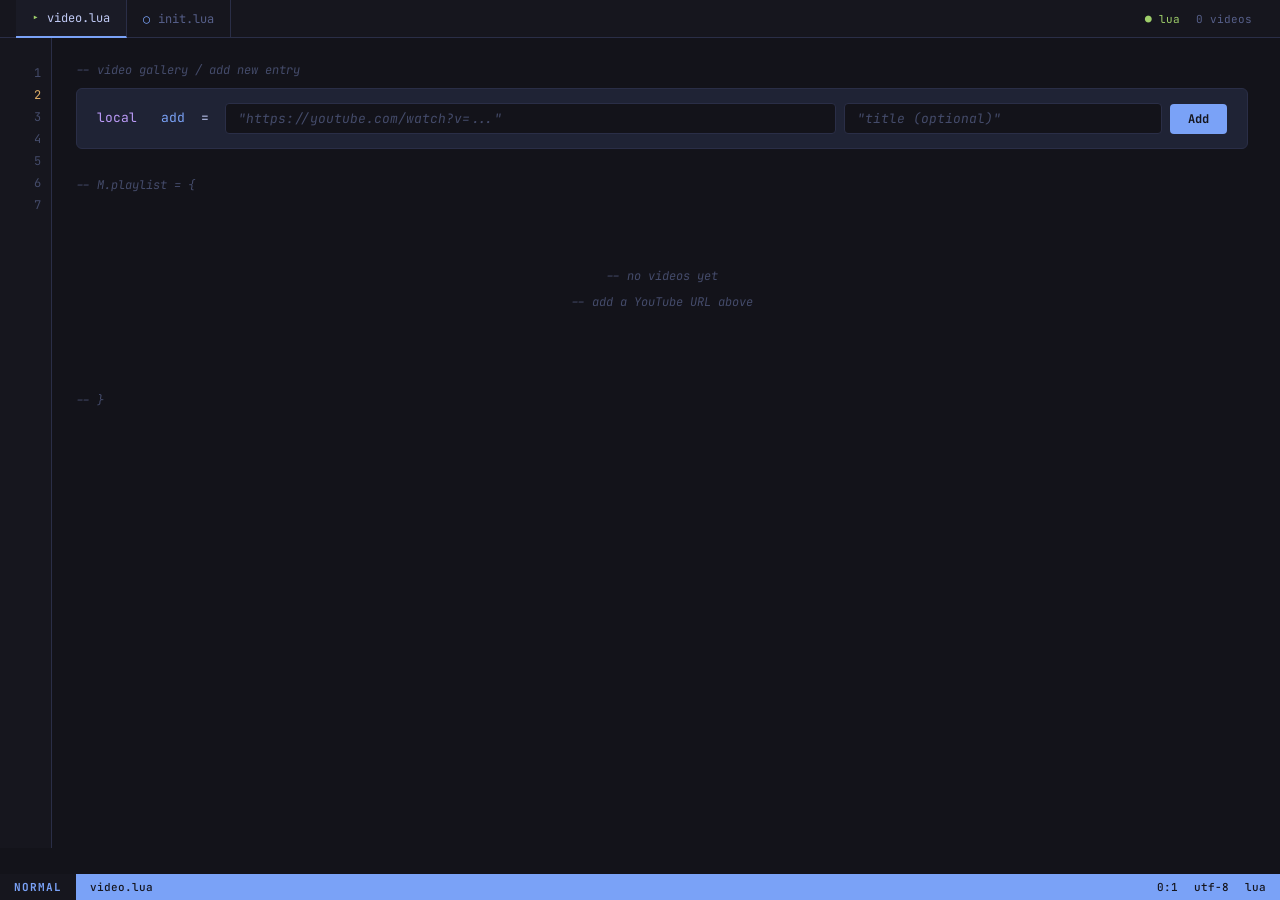
==== frontend/index.html @ f24c8f0b "chore: ディレクトリ構成をfrontend/とdocs/に整理" ====
<!DOCTYPE html>
<html lang="ja">
<head>
<meta charset="UTF-8">
<meta name="viewport" content="width=device-width, initial-scale=1.0">
<title>video.lua</title>
<link href="https://fonts.googleapis.com/css2?family=JetBrains+Mono:ital,wght@0,300;0,400;0,500;0,700;1,300;1,400&family=Noto+Sans+JP:wght@300;400&display=swap" rel="stylesheet">
<link rel="stylesheet" href="style.css">
</head>
<body>

<div class="tabline">
  <div class="tab active">
    <span class="icon">▸</span>
    <span>video.lua</span>
  </div>
  <div class="tab">
    <span class="icon">○</span>
    <span>init.lua</span>
  </div>
  <div class="tab-spacer"></div>
  <div class="tab-right">
    <span style="color:var(--green)">● lua</span>
    <span id="count-display">0 videos</span>
  </div>
</div>

<div class="editor">
  <div class="line-nums" id="lineNums"></div>

  <div class="content">
    <div class="sec-comment">-- video gallery / add new entry</div>

    <div class="code-block">
      <div class="code-line">
        <span class="kw">local</span>&nbsp;<span class="fn">add</span>&nbsp;=&nbsp;
        <input class="str-input" id="urlInput" type="text" placeholder='"https://youtube.com/watch?v=..."' autocomplete="off" />
        <input class="str-input title-input" id="titleInput" type="text" placeholder='"title (optional)"' autocomplete="off" />
        <button class="btn-exec" onclick="addVideo()">Add</button>
      </div>
    </div>

    <div class="sec-comment">-- M.playlist = {</div>
    <div class="gallery" id="gallery"></div>
    <div class="sec-comment" style="margin-top:16px">-- }</div>
  </div>
</div>

<div class="statusline">
  <div class="sl-mode">NORMAL</div>
  <div class="sl-file">video.lua</div>
  <div class="sl-spacer"></div>
  <div class="sl-right">
    <span id="sl-count">0:1</span>
    <span>utf-8</span>
    <span>lua</span>
  </div>
</div>

<div class="toast" id="toast"></div>

<script src="main.js"></script>
</body>
</html>
---- frontend/style.css ----
:root {
  --bg:       #1a1b26;
  --bg2:      #16161e;
  --bg3:      #13131a;
  --surface:  #1f2335;
  --surface2: #24283b;
  --border:   #2a2e47;
  --blue:     #7aa2f7;
  --cyan:     #7dcfff;
  --green:    #9ece6a;
  --yellow:   #e0af68;
  --orange:   #ff9e64;
  --red:      #f7768e;
  --purple:   #bb9af7;
  --text:     #c0caf5;
  --muted:    #565f89;
  --comment:  #444b6a;
  --mono: 'JetBrains Mono', monospace;
}

* { margin: 0; padding: 0; box-sizing: border-box; }

body {
  background: var(--bg3);
  color: var(--text);
  font-family: var(--mono);
  min-height: 100vh;
  overflow-x: hidden;
}

/* ── Tabline ── */
.tabline {
  background: var(--bg2);
  border-bottom: 1px solid var(--border);
  padding: 0 16px;
  display: flex;
  align-items: stretch;
  height: 38px;
  position: sticky;
  top: 0;
  z-index: 200;
}

.tab {
  display: flex;
  align-items: center;
  gap: 8px;
  padding: 0 16px;
  font-size: 12px;
  border-right: 1px solid var(--border);
  color: var(--muted);
  white-space: nowrap;
  user-select: none;
}

.tab.active {
  background: var(--bg);
  color: var(--text);
  border-bottom: 2px solid var(--blue);
  margin-bottom: -1px;
}

.tab .icon { color: var(--blue); }
.tab.active .icon { color: var(--green); }
.tab-spacer { flex: 1; }

.tab-right {
  display: flex;
  align-items: center;
  padding: 0 12px;
  font-size: 11px;
  color: var(--muted);
  gap: 16px;
}

/* ── Statusline ── */
.statusline {
  position: fixed;
  bottom: 0; left: 0; right: 0;
  height: 26px;
  background: var(--blue);
  display: flex;
  align-items: center;
  font-size: 11px;
  font-weight: 500;
  z-index: 200;
  font-family: var(--mono);
}

.sl-mode {
  background: var(--bg2);
  color: var(--blue);
  padding: 0 14px;
  height: 100%;
  display: flex;
  align-items: center;
  font-weight: 700;
  letter-spacing: 1px;
  font-size: 11px;
}

.sl-file { color: var(--bg2); padding: 0 14px; font-weight: 500; }
.sl-spacer { flex: 1; }
.sl-right { color: var(--bg2); padding: 0 14px; display: flex; gap: 16px; }

/* ── Editor layout ── */
.editor {
  display: flex;
  min-height: calc(100vh - 64px);
  padding-bottom: 26px;
}

.line-nums {
  width: 52px;
  flex-shrink: 0;
  padding: 24px 0;
  text-align: right;
  color: var(--comment);
  font-size: 12px;
  border-right: 1px solid var(--border);
  background: var(--bg2);
  user-select: none;
}

.line-num {
  padding: 0 10px 0 0;
  height: 22px;
  display: flex;
  align-items: center;
  justify-content: flex-end;
}

.line-num.hl { color: var(--yellow); }

.content {
  flex: 1;
  padding: 24px 32px 24px 24px;
  min-width: 0;
}

/* ── Section comments ── */
.sec-comment {
  font-size: 12px;
  color: var(--comment);
  font-style: italic;
  margin-bottom: 10px;
  margin-top: 28px;
  user-select: none;
}

.sec-comment:first-child { margin-top: 0; }

/* ── Add form ── */
.code-block {
  background: var(--surface);
  border: 1px solid var(--border);
  border-radius: 6px;
  padding: 14px 20px;
  margin-bottom: 28px;
}

.code-line {
  display: flex;
  align-items: center;
  gap: 8px;
  flex-wrap: wrap;
  font-size: 13px;
  line-height: 2.2;
}

.kw { color: var(--purple); }
.fn { color: var(--blue); }

.str-input {
  background: var(--bg3);
  border: 1px solid var(--border);
  border-radius: 4px;
  padding: 6px 12px;
  color: var(--green);
  font-family: var(--mono);
  font-size: 13px;
  outline: none;
  transition: border-color 0.15s;
  flex: 1;
  min-width: 200px;
}

.str-input:focus { border-color: var(--blue); }
.str-input::placeholder { color: var(--comment); font-style: italic; }

.title-input { flex: 0.5; min-width: 140px; }

.btn-exec {
  background: var(--blue);
  color: var(--bg2);
  border: none;
  border-radius: 4px;
  padding: 7px 18px;
  font-family: var(--mono);
  font-size: 12px;
  font-weight: 700;
  cursor: pointer;
  transition: opacity 0.15s, transform 0.1s;
  white-space: nowrap;
}

.btn-exec:hover { opacity: 0.85; transform: translateY(-1px); }
.btn-exec:active { transform: translateY(0); }

/* ── Gallery ── */
.gallery {
  display: grid;
  grid-template-columns: repeat(auto-fill, minmax(300px, 1fr));
  gap: 16px;
}

/* ── Card ── */
.card {
  background: var(--surface);
  border: 1px solid var(--border);
  border-radius: 6px;
  overflow: hidden;
  cursor: pointer;
  transition: border-color 0.2s, box-shadow 0.2s, transform 0.2s;
  position: relative;
}

.card:hover {
  border-color: var(--blue);
  box-shadow: 0 0 0 1px var(--blue), 0 8px 32px rgba(122,162,247,0.1);
  transform: translateY(-2px);
}

.card-bar {
  background: var(--bg2);
  border-bottom: 1px solid var(--border);
  padding: 5px 10px;
  display: flex;
  align-items: center;
  gap: 6px;
  font-size: 11px;
}

.dot { width: 8px; height: 8px; border-radius: 50%; flex-shrink: 0; }
.dot-r { background: var(--red); }
.dot-y { background: var(--yellow); }
.dot-g { background: var(--green); }

.card-bar-title {
  flex: 1;
  color: var(--text);
  font-size: 11px;
  white-space: nowrap;
  overflow: hidden;
  text-overflow: ellipsis;
}

.btn-delete {
  background: none;
  border: none;
  color: var(--muted);
  cursor: pointer;
  font-size: 13px;
  padding: 0 2px;
  transition: color 0.15s;
  line-height: 1;
  font-family: var(--mono);
}

.btn-delete:hover { color: var(--red); }

.thumb-wrap {
  position: relative;
  width: 100%;
  padding-top: 56.25%;
  background: var(--bg3);
  overflow: hidden;
}

.thumb-wrap img {
  position: absolute;
  inset: 0; width: 100%; height: 100%;
  object-fit: cover;
  transition: opacity 0.3s;
}

.thumb-wrap iframe {
  position: absolute;
  inset: 0; width: 100%; height: 100%;
  border: none;
  opacity: 0;
  transition: opacity 0.4s;
  pointer-events: none;
}

.card.hovered .thumb-wrap img { opacity: 0; }
.card.hovered .thumb-wrap iframe { opacity: 1; pointer-events: auto; }

.play-btn {
  position: absolute;
  inset: 0;
  display: flex;
  align-items: center;
  justify-content: center;
  transition: opacity 0.2s;
}

.play-btn svg { width: 48px; height: 48px; filter: drop-shadow(0 2px 8px rgba(0,0,0,0.7)); transition: transform 0.2s; }
.card:hover .play-btn svg { transform: scale(1.08); }
.card.hovered .play-btn { opacity: 0; pointer-events: none; }

.card-foot {
  padding: 7px 12px 9px;
  font-size: 10px;
  color: var(--muted);
  display: flex;
  gap: 6px;
}

.vid-id { color: var(--yellow); }

/* mobile */
.card.active-mobile .thumb-wrap img { opacity: 0; }
.card.active-mobile .thumb-wrap iframe { opacity: 1; pointer-events: auto; }
.card.active-mobile .play-btn { opacity: 0; }

@media (max-width: 640px) {
  .content { padding: 14px; }
  .gallery { grid-template-columns: 1fr; gap: 12px; }
  .line-nums { display: none; }
  .str-input { min-width: 100%; }
  .card.center-active {
    border-color: var(--cyan);
    box-shadow: 0 0 0 1px var(--cyan);
  }
}

/* ── Empty ── */
.empty {
  grid-column: 1/-1;
  padding: 60px 20px;
  text-align: center;
  color: var(--comment);
  font-size: 12px;
  font-style: italic;
  line-height: 2.2;
}

/* ── Toast ── */
.toast {
  position: fixed;
  bottom: 40px;
  left: 50%;
  transform: translateX(-50%) translateY(60px);
  background: var(--surface2);
  border: 1px solid var(--green);
  color: var(--green);
  padding: 8px 20px;
  border-radius: 4px;
  font-size: 12px;
  font-family: var(--mono);
  z-index: 999;
  pointer-events: none;
  transition: transform 0.25s ease, opacity 0.25s;
  opacity: 0;
  white-space: nowrap;
}

.toast.show { transform: translateX(-50%) translateY(0); opacity: 1; }
.toast.err { border-color: var(--red); color: var(--red); }
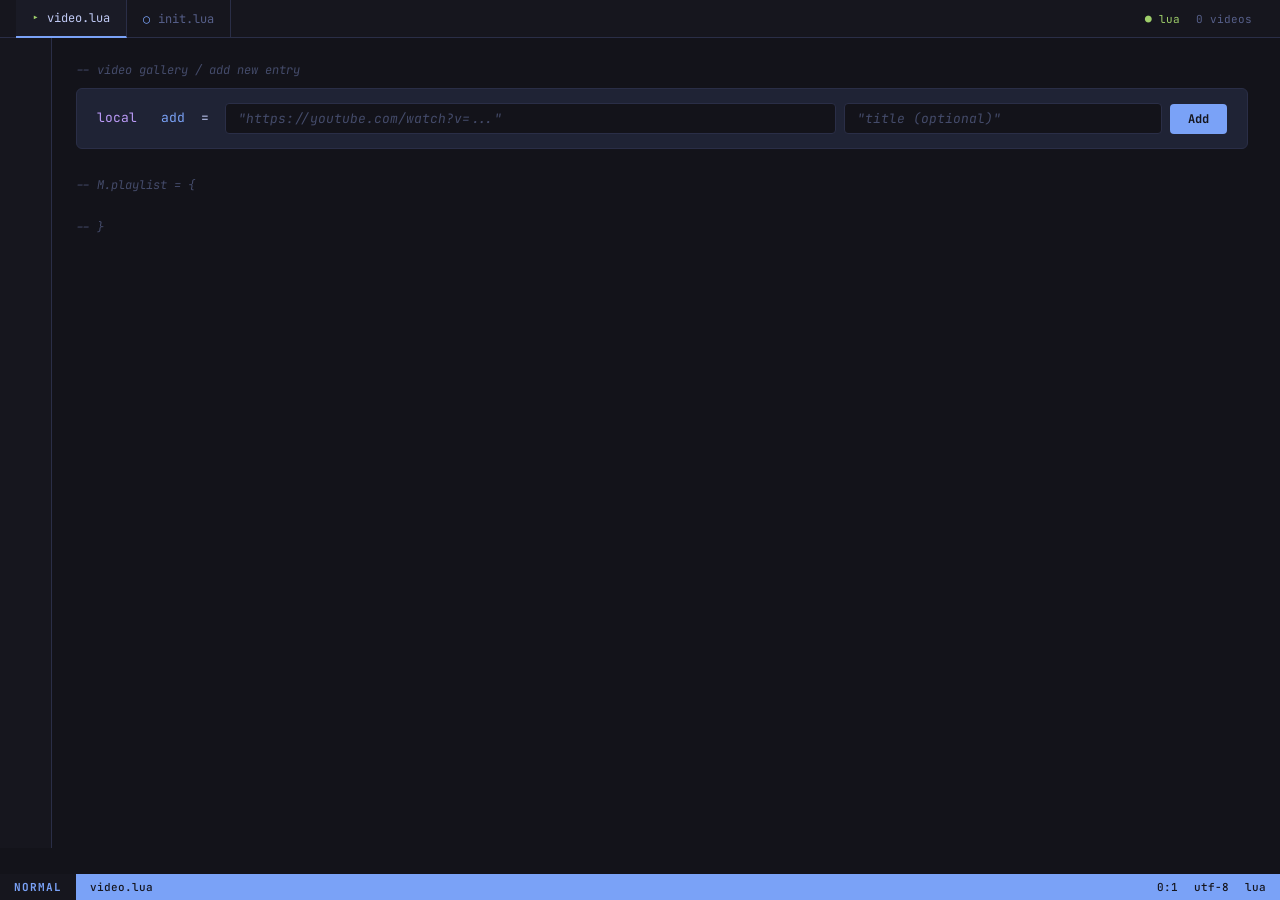
==== commit 4a7f3b5f: "chore: タイトルをVideoGarageに変更" ====
--- a/frontend/index.html
+++ b/frontend/index.html
@@ -3,7 +3,7 @@
 <head>
 <meta charset="UTF-8">
 <meta name="viewport" content="width=device-width, initial-scale=1.0">
-<title>video.lua</title>
+<title>VideoGarage</title>
 <link href="https://fonts.googleapis.com/css2?family=JetBrains+Mono:ital,wght@0,300;0,400;0,500;0,700;1,300;1,400&family=Noto+Sans+JP:wght@300;400&display=swap" rel="stylesheet">
 <link rel="stylesheet" href="style.css">
 </head>
--- a/frontend/style.css
+++ b/frontend/style.css
@@ -368,3 +368,232 @@
 
 .toast.show { transform: translateX(-50%) translateY(0); opacity: 1; }
 .toast.err { border-color: var(--red); color: var(--red); }
+
+/* ── Drag & Drop ── */
+.card.dragging {
+  opacity: 0.4;
+  transform: scale(0.98);
+}
+
+.card.drag-over {
+  border-color: var(--cyan);
+  box-shadow: 0 0 0 2px var(--cyan), 0 8px 32px rgba(125,207,255,0.15);
+  transform: translateY(-4px);
+}
+
+/* ── Hamburger ── */
+.hamburger {
+  background: none;
+  border: none;
+  cursor: pointer;
+  padding: 0 14px;
+  height: 100%;
+  display: flex;
+  flex-direction: column;
+  justify-content: center;
+  gap: 4px;
+  flex-shrink: 0;
+  border-right: 1px solid var(--border);
+}
+
+.hamburger span {
+  display: block;
+  width: 16px;
+  height: 1.5px;
+  background: var(--muted);
+  transition: background 0.15s;
+}
+
+.hamburger:hover span { background: var(--text); }
+
+/* ── Tabs scroll ── */
+.tabs-scroll {
+  display: flex;
+  align-items: stretch;
+  overflow-x: auto;
+  scrollbar-width: none;
+  flex: 1;
+}
+
+.tabs-scroll::-webkit-scrollbar { display: none; }
+
+/* ── Drawer ── */
+.drawer-overlay {
+  position: fixed;
+  inset: 0;
+  background: rgba(0,0,0,0.5);
+  z-index: 300;
+  opacity: 0;
+  pointer-events: none;
+  transition: opacity 0.25s;
+}
+
+.drawer-overlay.open {
+  opacity: 1;
+  pointer-events: auto;
+}
+
+.drawer {
+  position: fixed;
+  top: 0;
+  left: 0;
+  bottom: 0;
+  width: 260px;
+  background: var(--bg2);
+  border-right: 1px solid var(--border);
+  z-index: 400;
+  transform: translateX(-100%);
+  transition: transform 0.25s ease;
+  display: flex;
+  flex-direction: column;
+  padding-bottom: 26px;
+}
+
+.drawer.open { transform: translateX(0); }
+
+.drawer-header {
+  display: flex;
+  align-items: center;
+  justify-content: space-between;
+  padding: 14px 16px;
+  border-bottom: 1px solid var(--border);
+}
+
+.drawer-title {
+  font-size: 12px;
+  color: var(--comment);
+  font-style: italic;
+}
+
+.drawer-close {
+  background: none;
+  border: none;
+  color: var(--muted);
+  cursor: pointer;
+  font-size: 14px;
+  font-family: var(--mono);
+  transition: color 0.15s;
+}
+
+.drawer-close:hover { color: var(--red); }
+
+.drawer-section {
+  padding: 16px;
+  border-bottom: 1px solid var(--border);
+}
+
+.drawer-section-label {
+  font-size: 11px;
+  color: var(--comment);
+  font-style: italic;
+  margin-bottom: 12px;
+}
+
+/* ── Tab list in drawer ── */
+.drawer-tab-item {
+  display: flex;
+  align-items: center;
+  gap: 8px;
+  padding: 8px 10px;
+  border-radius: 4px;
+  cursor: pointer;
+  font-size: 12px;
+  color: var(--muted);
+  transition: background 0.15s, color 0.15s;
+  user-select: none;
+  margin-bottom: 2px;
+}
+
+.drawer-tab-item:hover { background: var(--surface2); color: var(--text); }
+.drawer-tab-item.active { background: var(--surface2); color: var(--blue); }
+.drawer-tab-item .tab-icon { color: var(--comment); font-size: 10px; }
+.drawer-tab-item.active .tab-icon { color: var(--green); }
+.drawer-tab-item .tab-count { margin-left: auto; color: var(--comment); font-size: 10px; }
+
+.drawer-add-tab {
+  background: none;
+  border: 1px dashed var(--border);
+  border-radius: 4px;
+  color: var(--muted);
+  font-family: var(--mono);
+  font-size: 12px;
+  padding: 7px 12px;
+  cursor: pointer;
+  width: 100%;
+  text-align: left;
+  margin-top: 8px;
+  transition: border-color 0.15s, color 0.15s;
+}
+
+.drawer-add-tab:hover { border-color: var(--blue); color: var(--blue); }
+
+/* ── Context menu ── */
+.context-menu {
+  position: fixed;
+  background: var(--surface2);
+  border: 1px solid var(--border);
+  border-radius: 6px;
+  padding: 4px;
+  z-index: 500;
+  display: none;
+  flex-direction: column;
+  min-width: 120px;
+  box-shadow: 0 8px 24px rgba(0,0,0,0.4);
+}
+
+.context-menu.open { display: flex; }
+
+.context-menu button {
+  background: none;
+  border: none;
+  color: var(--text);
+  font-family: var(--mono);
+  font-size: 12px;
+  padding: 8px 12px;
+  text-align: left;
+  cursor: pointer;
+  border-radius: 4px;
+  transition: background 0.15s;
+}
+
+.context-menu button:hover { background: var(--surface); }
+.context-menu button.danger { color: var(--red); }
+.context-menu button.danger:hover { background: rgba(247,118,142,0.1); }
+
+/* ── Auto-hide add form ── */
+.add-form-bar {
+  position: sticky;
+  top: 38px; /* tablineの高さ */
+  z-index: 150;
+  background: var(--bg3);
+  border-bottom: 1px solid var(--border);
+  padding: 14px 24px;
+  transform: translateY(0);
+  transition: transform 0.3s ease, opacity 0.3s ease;
+  opacity: 1;
+}
+
+.add-form-bar.hidden {
+  transform: translateY(-110%);
+  opacity: 0;
+  pointer-events: none;
+}
+
+/* editorのtopをformの高さ分ずらさないようにする */
+.editor {
+  transition: padding-top 0.3s ease;
+}
+
+/* ── Thumbnail placeholder (Twitch / mp4) ── */
+.thumb-placeholder {
+  position: absolute;
+  inset: 0;
+  display: flex;
+  align-items: center;
+  justify-content: center;
+  background: var(--surface2);
+  color: var(--muted);
+  font-size: 13px;
+  font-family: var(--mono);
+  letter-spacing: 1px;
+}
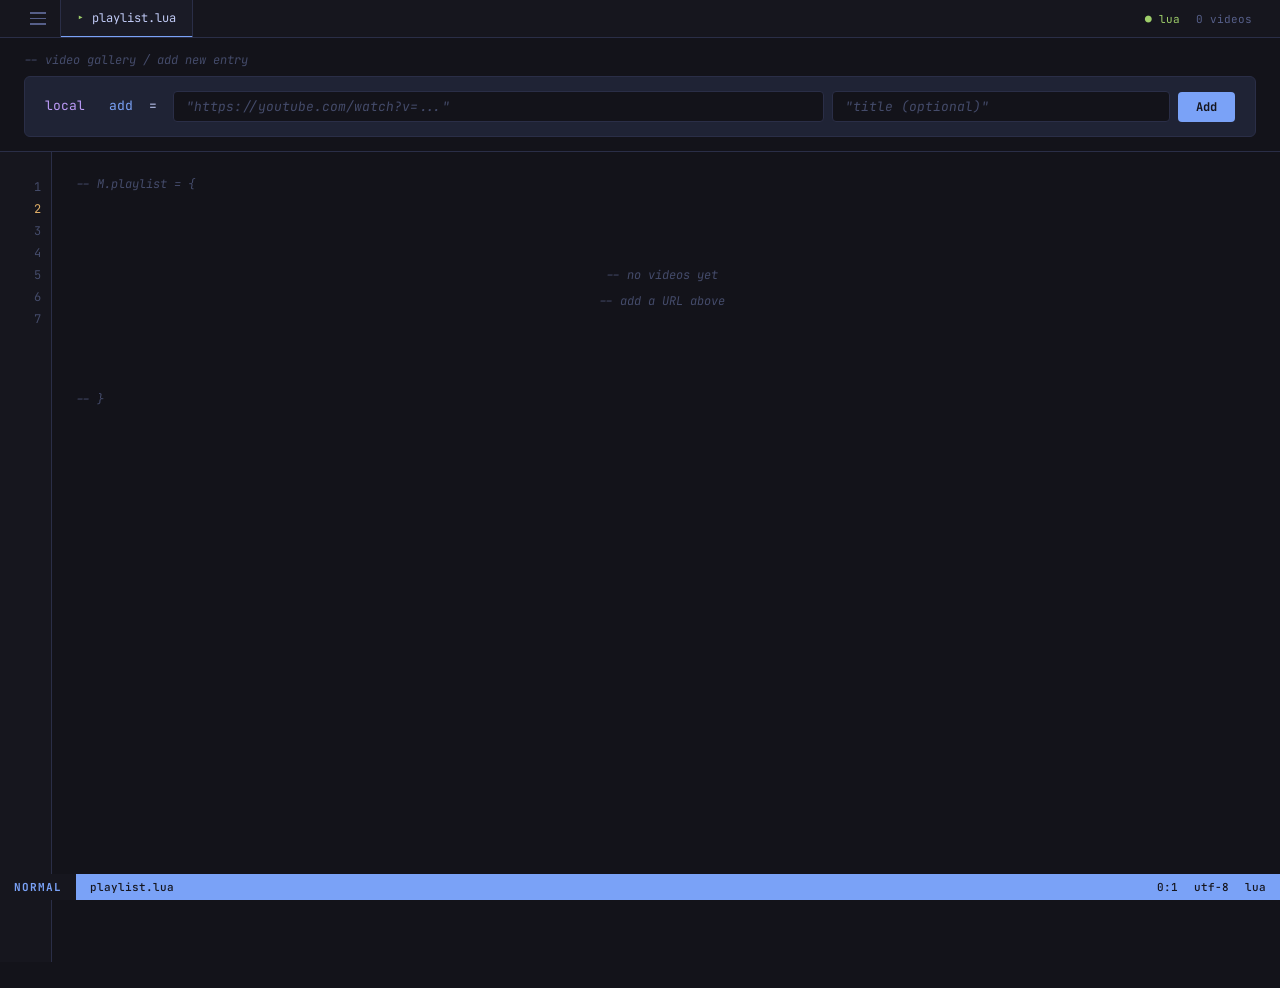
==== commit 06e59252: "feat: ハンバーガーメニューの追加" ====
--- a/frontend/index.html
+++ b/frontend/index.html
@@ -9,15 +9,32 @@
 </head>
 <body>
 
+<!-- ハンバーガーメニュー -->
+<div class="drawer-overlay" id="drawerOverlay" onclick="closeDrawer()"></div>
+<div class="drawer" id="drawer">
+  <div class="drawer-header">
+    <span class="drawer-title">-- menu</span>
+    <button class="drawer-close" onclick="closeDrawer()">✕</button>
+  </div>
+  <div class="drawer-section">
+    <div class="drawer-section-label">-- tabs</div>
+    <div id="tabList"></div>
+    <button class="drawer-add-tab" onclick="addTab()">+ new tab</button>
+  </div>
+</div>
+
+<!-- 長押しコンテキストメニュー -->
+<div class="context-menu" id="contextMenu">
+  <button onclick="renameTabFromMenu()">rename</button>
+  <button onclick="deleteTabFromMenu()" class="danger">delete</button>
+</div>
+
+<!-- Tabline -->
 <div class="tabline">
-  <div class="tab active">
-    <span class="icon">▸</span>
-    <span>video.lua</span>
-  </div>
-  <div class="tab">
-    <span class="icon">○</span>
-    <span>init.lua</span>
-  </div>
+  <button class="hamburger" onclick="openDrawer()" title="menu">
+    <span></span><span></span><span></span>
+  </button>
+  <div class="tabs-scroll" id="tabsScroll"></div>
   <div class="tab-spacer"></div>
   <div class="tab-right">
     <span style="color:var(--green)">● lua</span>
@@ -25,21 +42,22 @@
   </div>
 </div>
 
+<!-- Add form (auto-hide) -->
+<div class="add-form-bar" id="addFormBar">
+  <div class="sec-comment" style="margin-bottom:8px">-- video gallery / add new entry</div>
+  <div class="code-block" style="margin-bottom:0">
+    <div class="code-line">
+      <span class="kw">local</span>&nbsp;<span class="fn">add</span>&nbsp;=&nbsp;
+      <input class="str-input" id="urlInput" type="text" placeholder='"https://youtube.com/watch?v=..."' autocomplete="off" />
+      <input class="str-input title-input" id="titleInput" type="text" placeholder='"title (optional)"' autocomplete="off" />
+      <button class="btn-exec" onclick="addVideo()">Add</button>
+    </div>
+  </div>
+</div>
+
 <div class="editor">
   <div class="line-nums" id="lineNums"></div>
-
   <div class="content">
-    <div class="sec-comment">-- video gallery / add new entry</div>
-
-    <div class="code-block">
-      <div class="code-line">
-        <span class="kw">local</span>&nbsp;<span class="fn">add</span>&nbsp;=&nbsp;
-        <input class="str-input" id="urlInput" type="text" placeholder='"https://youtube.com/watch?v=..."' autocomplete="off" />
-        <input class="str-input title-input" id="titleInput" type="text" placeholder='"title (optional)"' autocomplete="off" />
-        <button class="btn-exec" onclick="addVideo()">Add</button>
-      </div>
-    </div>
-
     <div class="sec-comment">-- M.playlist = {</div>
     <div class="gallery" id="gallery"></div>
     <div class="sec-comment" style="margin-top:16px">-- }</div>
@@ -48,7 +66,7 @@
 
 <div class="statusline">
   <div class="sl-mode">NORMAL</div>
-  <div class="sl-file">video.lua</div>
+  <div class="sl-file" id="sl-file">video.lua</div>
   <div class="sl-spacer"></div>
   <div class="sl-right">
     <span id="sl-count">0:1</span>
@@ -58,7 +76,6 @@
 </div>
 
 <div class="toast" id="toast"></div>
-
 <script src="main.js"></script>
 </body>
 </html>
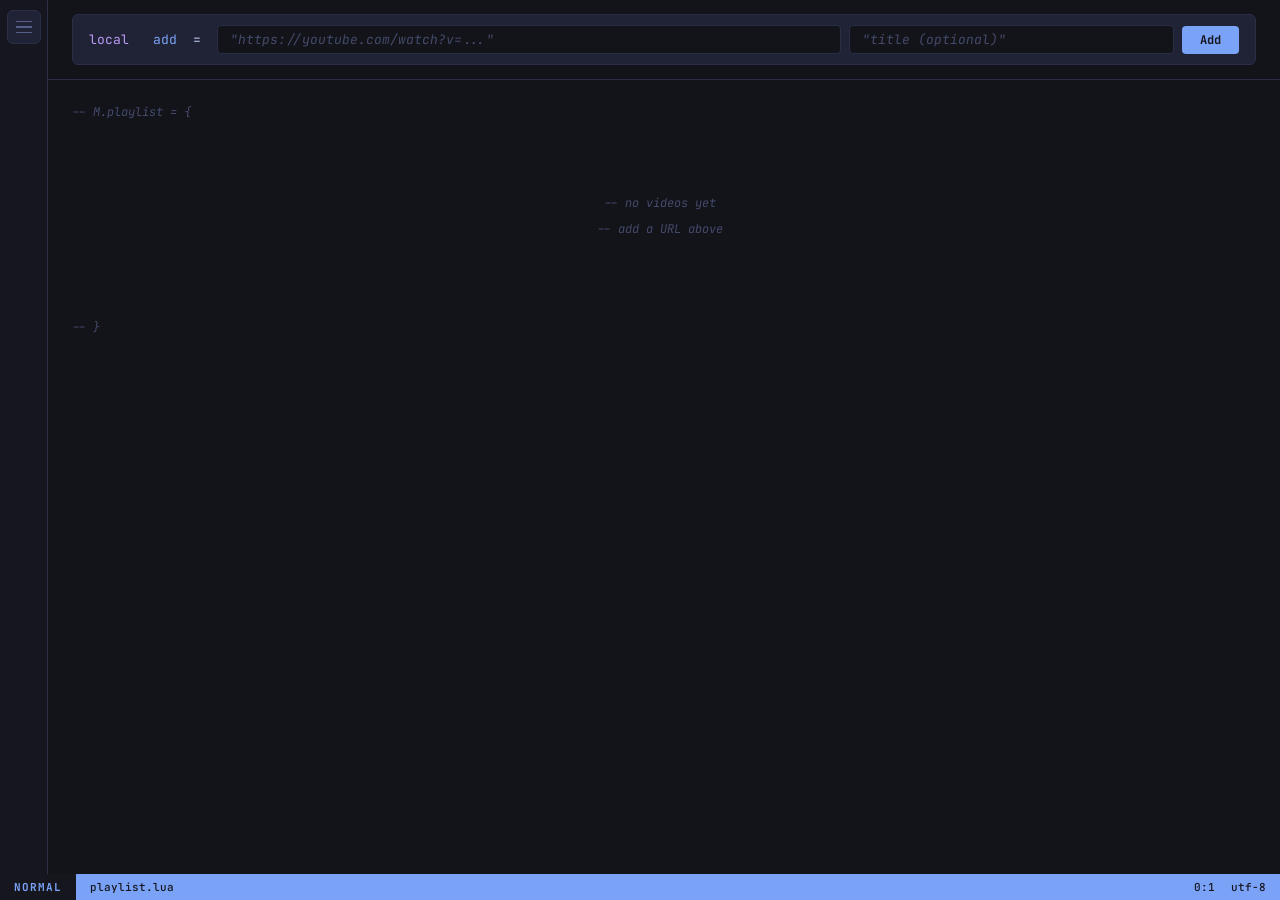
==== commit 94a0861c: "style: デザインの変更" ====
--- a/frontend/index.html
+++ b/frontend/index.html
@@ -9,8 +9,10 @@
 </head>
 <body>
 
-<!-- ハンバーガーメニュー -->
+<!-- オーバーレイ -->
 <div class="drawer-overlay" id="drawerOverlay" onclick="closeDrawer()"></div>
+
+<!-- ドロワー -->
 <div class="drawer" id="drawer">
   <div class="drawer-header">
     <span class="drawer-title">-- menu</span>
@@ -29,41 +31,40 @@
   <button onclick="deleteTabFromMenu()" class="danger">delete</button>
 </div>
 
-<!-- Tabline -->
-<div class="tabline">
-  <button class="hamburger" onclick="openDrawer()" title="menu">
-    <span></span><span></span><span></span>
-  </button>
-  <div class="tabs-scroll" id="tabsScroll"></div>
-  <div class="tab-spacer"></div>
-  <div class="tab-right">
-    <span style="color:var(--green)">● lua</span>
-    <span id="count-display">0 videos</span>
+<!-- ハンバーガー（固定） -->
+<div class="sidebar">
+  <div class="hamburger-wrap">
+    <button class="hamburger" onclick="openDrawer()" title="menu">
+      <span></span><span></span><span></span>
+    </button>
   </div>
 </div>
 
-<!-- Add form (auto-hide) -->
-<div class="add-form-bar" id="addFormBar">
-  <div class="sec-comment" style="margin-bottom:8px">-- video gallery / add new entry</div>
-  <div class="code-block" style="margin-bottom:0">
-    <div class="code-line">
-      <span class="kw">local</span>&nbsp;<span class="fn">add</span>&nbsp;=&nbsp;
-      <input class="str-input" id="urlInput" type="text" placeholder='"https://youtube.com/watch?v=..."' autocomplete="off" />
-      <input class="str-input title-input" id="titleInput" type="text" placeholder='"title (optional)"' autocomplete="off" />
-      <button class="btn-exec" onclick="addVideo()">Add</button>
+<!-- メインエリア -->
+<div class="main">
+
+  <!-- addFormBar -->
+  <div class="add-form-bar" id="addFormBar">
+    <div class="code-block" style="margin-bottom:0;">
+      <div class="code-line">
+        <span class="kw">local</span>&nbsp;<span class="fn">add</span>&nbsp;=&nbsp;
+        <input class="str-input" id="urlInput" type="text" placeholder='"https://youtube.com/watch?v=..."' autocomplete="off" />
+        <input class="str-input title-input" id="titleInput" type="text" placeholder='"title (optional)"' autocomplete="off" />
+        <button class="btn-exec" onclick="addVideo()">Add</button>
+      </div>
     </div>
   </div>
-</div>
 
-<div class="editor">
-  <div class="line-nums" id="lineNums"></div>
+  <!-- コンテンツ -->
   <div class="content">
     <div class="sec-comment">-- M.playlist = {</div>
     <div class="gallery" id="gallery"></div>
     <div class="sec-comment" style="margin-top:16px">-- }</div>
   </div>
+
 </div>
 
+<!-- ステータスライン -->
 <div class="statusline">
   <div class="sl-mode">NORMAL</div>
   <div class="sl-file" id="sl-file">video.lua</div>
@@ -71,7 +72,6 @@
   <div class="sl-right">
     <span id="sl-count">0:1</span>
     <span>utf-8</span>
-    <span>lua</span>
   </div>
 </div>
 
--- a/frontend/style.css
+++ b/frontend/style.css
@@ -16,6 +16,7 @@
   --muted:    #565f89;
   --comment:  #444b6a;
   --mono: 'JetBrains Mono', monospace;
+  --sidebar-w: 48px;
 }
 
 * { margin: 0; padding: 0; box-sizing: border-box; }
@@ -25,120 +26,138 @@
   color: var(--text);
   font-family: var(--mono);
   min-height: 100vh;
-  overflow-x: hidden;
-}
-
-/* ── Tabline ── */
-.tabline {
+  overflow: hidden;
+}
+
+/* ── Sidebar（固定・左列） ── */
+.sidebar {
+  position: fixed;
+  top: 0;
+  left: 0;
+  width: var(--sidebar-w);
+  height: calc(100vh - 26px);
   background: var(--bg2);
+  border-right: 1px solid var(--border);
+  display: flex;
+  flex-direction: column;
+  align-items: center;
+  padding-top: 10px;
+  z-index: 100;
+}
+
+/* ── Hamburger ── */
+.hamburger {
+  background: none;
+  border: none;
+  cursor: pointer;
+  display: flex;
+  flex-direction: column;
+  gap: 4px;
+  padding: 8px;
+}
+
+.hamburger span {
+  display: block;
+  width: 16px;
+  height: 1.5px;
+  background: var(--muted);
+  transition: background 0.15s;
+}
+
+.hamburger:hover span { background: var(--text); }
+
+/* ── Main area ── */
+.main {
+  margin-left: var(--sidebar-w);
+  margin-bottom: 26px;
+  height: calc(100vh - 26px);
+  overflow-y: auto;
+  display: flex;
+  flex-direction: column;
+}
+
+/* ── Add form ── */
+.add-form-bar {
+  background: var(--bg3);
   border-bottom: 1px solid var(--border);
-  padding: 0 16px;
-  display: flex;
-  align-items: stretch;
-  height: 38px;
-  position: sticky;
-  top: 0;
-  z-index: 200;
-}
-
-.tab {
+  padding: 14px 24px;
+  flex-shrink: 0;
+  transition: transform 0.3s ease, opacity 0.3s ease, max-height 0.3s ease, padding 0.3s ease;
+  transform: translateY(0);
+  opacity: 1;
+  max-height: 80px;
+  overflow: hidden;
+}
+
+.add-form-bar.hidden {
+  transform: translateY(-100%);
+  opacity: 0;
+  max-height: 0;
+  padding: 0;
+  pointer-events: none;
+}
+
+/* ── Code block ── */
+.code-block {
+  background: var(--surface);
+  border: 1px solid var(--border);
+  border-radius: 6px;
+  padding: 10px 16px;
+}
+
+.code-line {
   display: flex;
   align-items: center;
   gap: 8px;
-  padding: 0 16px;
-  font-size: 12px;
-  border-right: 1px solid var(--border);
-  color: var(--muted);
+  flex-wrap: wrap;
+  font-size: 13px;
+  line-height: 2;
+}
+
+.kw { color: var(--purple); }
+.fn { color: var(--blue); }
+
+.str-input {
+  background: var(--bg3);
+  border: 1px solid var(--border);
+  border-radius: 4px;
+  padding: 5px 12px;
+  color: var(--green);
+  font-family: var(--mono);
+  font-size: 13px;
+  outline: none;
+  transition: border-color 0.15s;
+  flex: 1;
+  min-width: 200px;
+}
+
+.str-input:focus { border-color: var(--blue); }
+.str-input::placeholder { color: var(--comment); font-style: italic; }
+.title-input { flex: 0.5; min-width: 140px; }
+
+.btn-exec {
+  background: var(--blue);
+  color: var(--bg2);
+  border: none;
+  border-radius: 4px;
+  padding: 6px 18px;
+  font-family: var(--mono);
+  font-size: 12px;
+  font-weight: 700;
+  cursor: pointer;
+  transition: opacity 0.15s, transform 0.1s;
   white-space: nowrap;
-  user-select: none;
-}
-
-.tab.active {
-  background: var(--bg);
-  color: var(--text);
-  border-bottom: 2px solid var(--blue);
-  margin-bottom: -1px;
-}
-
-.tab .icon { color: var(--blue); }
-.tab.active .icon { color: var(--green); }
-.tab-spacer { flex: 1; }
-
-.tab-right {
-  display: flex;
-  align-items: center;
-  padding: 0 12px;
-  font-size: 11px;
-  color: var(--muted);
-  gap: 16px;
-}
-
-/* ── Statusline ── */
-.statusline {
-  position: fixed;
-  bottom: 0; left: 0; right: 0;
-  height: 26px;
-  background: var(--blue);
-  display: flex;
-  align-items: center;
-  font-size: 11px;
-  font-weight: 500;
-  z-index: 200;
-  font-family: var(--mono);
-}
-
-.sl-mode {
-  background: var(--bg2);
-  color: var(--blue);
-  padding: 0 14px;
-  height: 100%;
-  display: flex;
-  align-items: center;
-  font-weight: 700;
-  letter-spacing: 1px;
-  font-size: 11px;
-}
-
-.sl-file { color: var(--bg2); padding: 0 14px; font-weight: 500; }
-.sl-spacer { flex: 1; }
-.sl-right { color: var(--bg2); padding: 0 14px; display: flex; gap: 16px; }
-
-/* ── Editor layout ── */
-.editor {
-  display: flex;
-  min-height: calc(100vh - 64px);
-  padding-bottom: 26px;
-}
-
-.line-nums {
-  width: 52px;
-  flex-shrink: 0;
-  padding: 24px 0;
-  text-align: right;
-  color: var(--comment);
-  font-size: 12px;
-  border-right: 1px solid var(--border);
-  background: var(--bg2);
-  user-select: none;
-}
-
-.line-num {
-  padding: 0 10px 0 0;
-  height: 22px;
-  display: flex;
-  align-items: center;
-  justify-content: flex-end;
-}
-
-.line-num.hl { color: var(--yellow); }
-
+}
+
+.btn-exec:hover { opacity: 0.85; transform: translateY(-1px); }
+.btn-exec:active { transform: translateY(0); }
+
+/* ── Content ── */
 .content {
+  padding: 24px 32px 24px 24px;
   flex: 1;
-  padding: 24px 32px 24px 24px;
-  min-width: 0;
-}
-
-/* ── Section comments ── */
+}
+
 .sec-comment {
   font-size: 12px;
   color: var(--comment);
@@ -149,63 +168,6 @@
 }
 
 .sec-comment:first-child { margin-top: 0; }
-
-/* ── Add form ── */
-.code-block {
-  background: var(--surface);
-  border: 1px solid var(--border);
-  border-radius: 6px;
-  padding: 14px 20px;
-  margin-bottom: 28px;
-}
-
-.code-line {
-  display: flex;
-  align-items: center;
-  gap: 8px;
-  flex-wrap: wrap;
-  font-size: 13px;
-  line-height: 2.2;
-}
-
-.kw { color: var(--purple); }
-.fn { color: var(--blue); }
-
-.str-input {
-  background: var(--bg3);
-  border: 1px solid var(--border);
-  border-radius: 4px;
-  padding: 6px 12px;
-  color: var(--green);
-  font-family: var(--mono);
-  font-size: 13px;
-  outline: none;
-  transition: border-color 0.15s;
-  flex: 1;
-  min-width: 200px;
-}
-
-.str-input:focus { border-color: var(--blue); }
-.str-input::placeholder { color: var(--comment); font-style: italic; }
-
-.title-input { flex: 0.5; min-width: 140px; }
-
-.btn-exec {
-  background: var(--blue);
-  color: var(--bg2);
-  border: none;
-  border-radius: 4px;
-  padding: 7px 18px;
-  font-family: var(--mono);
-  font-size: 12px;
-  font-weight: 700;
-  cursor: pointer;
-  transition: opacity 0.15s, transform 0.1s;
-  white-space: nowrap;
-}
-
-.btn-exec:hover { opacity: 0.85; transform: translateY(-1px); }
-.btn-exec:active { transform: translateY(0); }
 
 /* ── Gallery ── */
 .gallery {
@@ -284,7 +246,7 @@
   transition: opacity 0.3s;
 }
 
-.thumb-wrap iframe {
+.thumb-wrap iframe, .thumb-wrap video {
   position: absolute;
   inset: 0; width: 100%; height: 100%;
   border: none;
@@ -293,9 +255,6 @@
   pointer-events: none;
 }
 
-.card.hovered .thumb-wrap img { opacity: 0; }
-.card.hovered .thumb-wrap iframe { opacity: 1; pointer-events: auto; }
-
 .play-btn {
   position: absolute;
   inset: 0;
@@ -307,7 +266,6 @@
 
 .play-btn svg { width: 48px; height: 48px; filter: drop-shadow(0 2px 8px rgba(0,0,0,0.7)); transition: transform 0.2s; }
 .card:hover .play-btn svg { transform: scale(1.08); }
-.card.hovered .play-btn { opacity: 0; pointer-events: none; }
 
 .card-foot {
   padding: 7px 12px 9px;
@@ -319,20 +277,31 @@
 
 .vid-id { color: var(--yellow); }
 
-/* mobile */
 .card.active-mobile .thumb-wrap img { opacity: 0; }
-.card.active-mobile .thumb-wrap iframe { opacity: 1; pointer-events: auto; }
+.card.active-mobile .thumb-wrap iframe,
+.card.active-mobile .thumb-wrap video { opacity: 1; pointer-events: auto; }
 .card.active-mobile .play-btn { opacity: 0; }
 
-@media (max-width: 640px) {
-  .content { padding: 14px; }
-  .gallery { grid-template-columns: 1fr; gap: 12px; }
-  .line-nums { display: none; }
-  .str-input { min-width: 100%; }
-  .card.center-active {
-    border-color: var(--cyan);
-    box-shadow: 0 0 0 1px var(--cyan);
-  }
+/* ── Thumb placeholder ── */
+.thumb-placeholder {
+  position: absolute;
+  inset: 0;
+  display: flex;
+  align-items: center;
+  justify-content: center;
+  background: var(--surface2);
+  color: var(--muted);
+  font-size: 13px;
+  font-family: var(--mono);
+  letter-spacing: 1px;
+}
+
+/* ── Drag & Drop ── */
+.card.dragging { opacity: 0.4; transform: scale(0.98); }
+.card.drag-over {
+  border-color: var(--cyan);
+  box-shadow: 0 0 0 2px var(--cyan), 0 8px 32px rgba(125,207,255,0.15);
+  transform: translateY(-4px);
 }
 
 /* ── Empty ── */
@@ -345,6 +314,35 @@
   font-style: italic;
   line-height: 2.2;
 }
+
+/* ── Statusline ── */
+.statusline {
+  position: fixed;
+  bottom: 0; left: 0; right: 0;
+  height: 26px;
+  background: var(--blue);
+  display: flex;
+  align-items: center;
+  font-size: 11px;
+  font-weight: 500;
+  z-index: 200;
+  font-family: var(--mono);
+}
+
+.sl-mode {
+  background: var(--bg2);
+  color: var(--blue);
+  padding: 0 14px;
+  height: 100%;
+  display: flex;
+  align-items: center;
+  font-weight: 700;
+  letter-spacing: 1px;
+}
+
+.sl-file { color: var(--bg2); padding: 0 14px; font-weight: 500; }
+.sl-spacer { flex: 1; }
+.sl-right { color: var(--bg2); padding: 0 14px; display: flex; gap: 16px; }
 
 /* ── Toast ── */
 .toast {
@@ -369,75 +367,23 @@
 .toast.show { transform: translateX(-50%) translateY(0); opacity: 1; }
 .toast.err { border-color: var(--red); color: var(--red); }
 
-/* ── Drag & Drop ── */
-.card.dragging {
-  opacity: 0.4;
-  transform: scale(0.98);
-}
-
-.card.drag-over {
-  border-color: var(--cyan);
-  box-shadow: 0 0 0 2px var(--cyan), 0 8px 32px rgba(125,207,255,0.15);
-  transform: translateY(-4px);
-}
-
-/* ── Hamburger ── */
-.hamburger {
-  background: none;
-  border: none;
-  cursor: pointer;
-  padding: 0 14px;
-  height: 100%;
-  display: flex;
-  flex-direction: column;
-  justify-content: center;
-  gap: 4px;
-  flex-shrink: 0;
-  border-right: 1px solid var(--border);
-}
-
-.hamburger span {
-  display: block;
-  width: 16px;
-  height: 1.5px;
-  background: var(--muted);
-  transition: background 0.15s;
-}
-
-.hamburger:hover span { background: var(--text); }
-
-/* ── Tabs scroll ── */
-.tabs-scroll {
-  display: flex;
-  align-items: stretch;
-  overflow-x: auto;
-  scrollbar-width: none;
-  flex: 1;
-}
-
-.tabs-scroll::-webkit-scrollbar { display: none; }
-
 /* ── Drawer ── */
 .drawer-overlay {
   position: fixed;
   inset: 0;
-  background: rgba(0,0,0,0.5);
+  background: rgba(0,0,0,0.6);
+  backdrop-filter: blur(2px);
   z-index: 300;
   opacity: 0;
   pointer-events: none;
   transition: opacity 0.25s;
 }
 
-.drawer-overlay.open {
-  opacity: 1;
-  pointer-events: auto;
-}
+.drawer-overlay.open { opacity: 1; pointer-events: auto; }
 
 .drawer {
   position: fixed;
-  top: 0;
-  left: 0;
-  bottom: 0;
+  top: 0; left: 0; bottom: 0;
   width: 260px;
   background: var(--bg2);
   border-right: 1px solid var(--border);
@@ -459,11 +405,7 @@
   border-bottom: 1px solid var(--border);
 }
 
-.drawer-title {
-  font-size: 12px;
-  color: var(--comment);
-  font-style: italic;
-}
+.drawer-title { font-size: 12px; color: var(--comment); font-style: italic; }
 
 .drawer-close {
   background: none;
@@ -489,7 +431,6 @@
   margin-bottom: 12px;
 }
 
-/* ── Tab list in drawer ── */
 .drawer-tab-item {
   display: flex;
   align-items: center;
@@ -560,40 +501,25 @@
 .context-menu button.danger { color: var(--red); }
 .context-menu button.danger:hover { background: rgba(247,118,142,0.1); }
 
-/* ── Auto-hide add form ── */
-.add-form-bar {
-  position: sticky;
-  top: 38px; /* tablineの高さ */
-  z-index: 150;
-  background: var(--bg3);
-  border-bottom: 1px solid var(--border);
-  padding: 14px 24px;
-  transform: translateY(0);
-  transition: transform 0.3s ease, opacity 0.3s ease;
-  opacity: 1;
-}
-
-.add-form-bar.hidden {
-  transform: translateY(-110%);
-  opacity: 0;
-  pointer-events: none;
-}
-
-/* editorのtopをformの高さ分ずらさないようにする */
-.editor {
-  transition: padding-top 0.3s ease;
-}
-
-/* ── Thumbnail placeholder (Twitch / mp4) ── */
-.thumb-placeholder {
-  position: absolute;
-  inset: 0;
+/* ── Mobile ── */
+@media (max-width: 640px) {
+  .content { padding: 14px; }
+  .gallery { grid-template-columns: 1fr; gap: 12px; }
+  .str-input { min-width: 100%; }
+  .card.center-active {
+    border-color: var(--cyan);
+    box-shadow: 0 0 0 1px var(--cyan);
+  }
+}
+
+/* ── Hamburger box ── */
+.hamburger-wrap {
+  background: var(--surface);
+  border: 1px solid var(--border);
+  border-radius: 6px;
   display: flex;
   align-items: center;
   justify-content: center;
-  background: var(--surface2);
-  color: var(--muted);
-  font-size: 13px;
-  font-family: var(--mono);
-  letter-spacing: 1px;
-}
+  width: 34px;
+  height: 34px;
+}
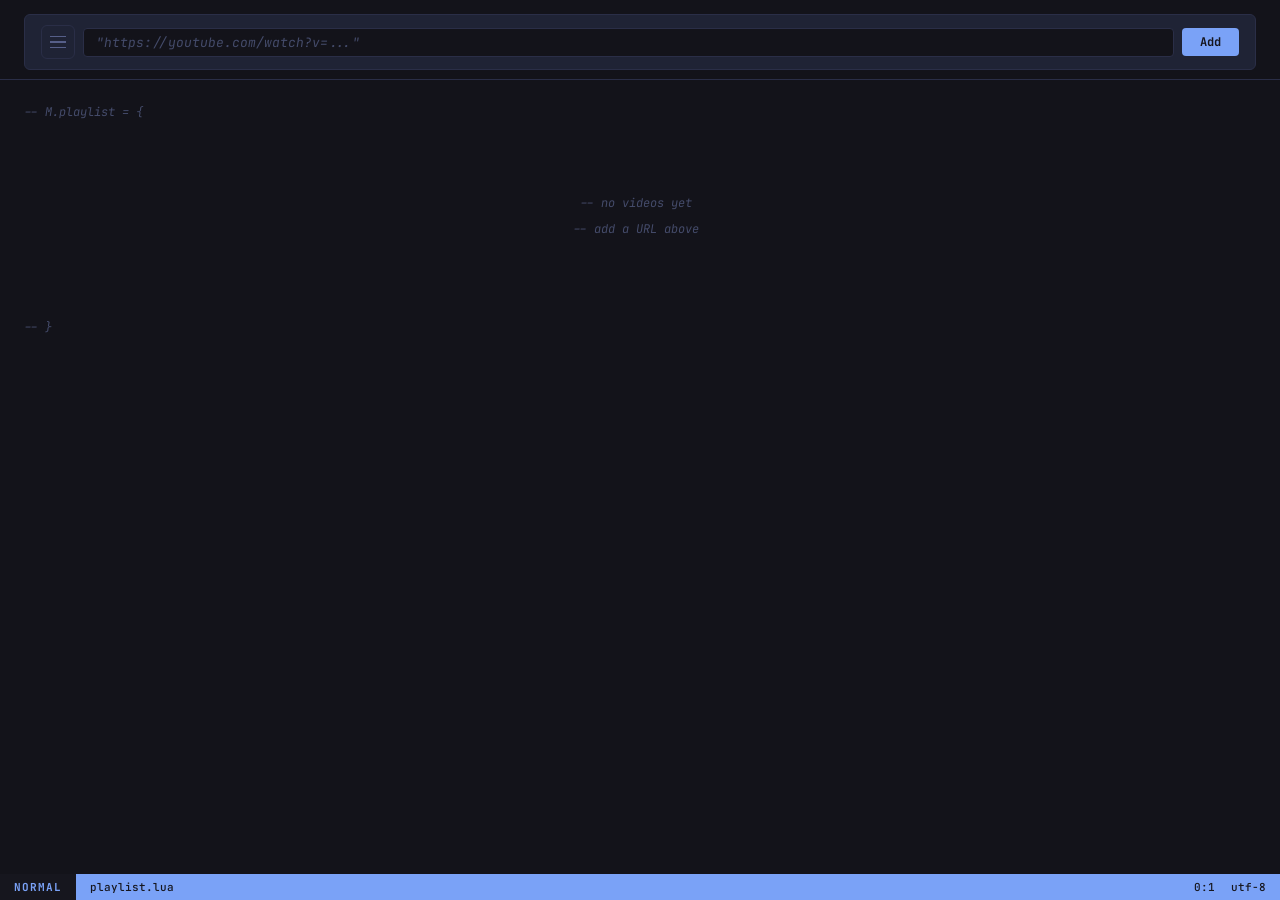
==== commit 5b0e5488: "style: スマホ版のデザインを修正" ====
--- a/frontend/index.html
+++ b/frontend/index.html
@@ -31,15 +31,6 @@
   <button onclick="deleteTabFromMenu()" class="danger">delete</button>
 </div>
 
-<!-- ハンバーガー（固定） -->
-<div class="sidebar">
-  <div class="hamburger-wrap">
-    <button class="hamburger" onclick="openDrawer()" title="menu">
-      <span></span><span></span><span></span>
-    </button>
-  </div>
-</div>
-
 <!-- メインエリア -->
 <div class="main">
 
@@ -47,9 +38,12 @@
   <div class="add-form-bar" id="addFormBar">
     <div class="code-block" style="margin-bottom:0;">
       <div class="code-line">
-        <span class="kw">local</span>&nbsp;<span class="fn">add</span>&nbsp;=&nbsp;
-        <input class="str-input" id="urlInput" type="text" placeholder='"https://youtube.com/watch?v=..."' autocomplete="off" />
-        <input class="str-input title-input" id="titleInput" type="text" placeholder='"title (optional)"' autocomplete="off" />
+        <div class="hamburger-wrap">
+          <button class="hamburger" onclick="openDrawer()" title="menu">
+            <span></span><span></span><span></span>
+          </button>
+        </div>
+        <input class="str-input url-input" id="urlInput" type="text" placeholder='"https://youtube.com/watch?v=..."' autocomplete="off" />
         <button class="btn-exec" onclick="addVideo()">Add</button>
       </div>
     </div>
--- a/frontend/style.css
+++ b/frontend/style.css
@@ -29,21 +29,7 @@
   overflow: hidden;
 }
 
-/* ── Sidebar（固定・左列） ── */
-.sidebar {
-  position: fixed;
-  top: 0;
-  left: 0;
-  width: var(--sidebar-w);
-  height: calc(100vh - 26px);
-  background: var(--bg2);
-  border-right: 1px solid var(--border);
-  display: flex;
-  flex-direction: column;
-  align-items: center;
-  padding-top: 10px;
-  z-index: 100;
-}
+
 
 /* ── Hamburger ── */
 .hamburger {
@@ -68,7 +54,6 @@
 
 /* ── Main area ── */
 .main {
-  margin-left: var(--sidebar-w);
   margin-bottom: 26px;
   height: calc(100vh - 26px);
   overflow-y: auto;
@@ -523,3 +508,86 @@
   width: 34px;
   height: 34px;
 }
+
+/* ── Mobile fixes ── */
+@media (max-width: 768px) {
+  .code-line {
+    flex-wrap: wrap;
+    gap: 8px;
+    align-items: center;
+  }
+
+  /* 1行目: ハンバーガー + URL */
+  .hamburger-wrap {
+    flex-shrink: 0;
+  }
+
+  .str-input {
+    flex: 1;
+    min-width: 0;
+  }
+
+  /* 2行目: タイトル + Addボタン */
+  .title-input {
+    flex: 1;
+    min-width: 0;
+  }
+
+  .btn-exec {
+    flex-shrink: 0;
+    white-space: nowrap;
+  }
+
+  .kw, .fn {
+    display: none;
+  }
+
+  .add-form-bar {
+    padding: 10px 12px;
+    flex-shrink: 0;
+  }
+
+  .code-block {
+    padding: 10px 12px;
+  }
+
+  .content {
+    padding: 16px 12px;
+  }
+
+  .gallery {
+    grid-template-columns: 1fr;
+    gap: 12px;
+  }
+}
+
+/* ── Mobile 2行レイアウト ── */
+@media (max-width: 768px) {
+  /* ハンバーガー+URLで1行目を強制 */
+  .hamburger-wrap {
+    order: 1;
+  }
+
+  .url-input {
+    order: 2;
+    flex: 1;
+    min-width: 0;
+  }
+
+  /* タイトル+Addで2行目 */
+  .title-input {
+    order: 3;
+    flex: 1;
+    min-width: 0;
+  }
+
+  .btn-exec {
+    order: 4;
+    flex-shrink: 0;
+  }
+
+  /* kw/fnはハンバーガーの後に来るので非表示 */
+  .kw, .fn {
+    display: none;
+  }
+}
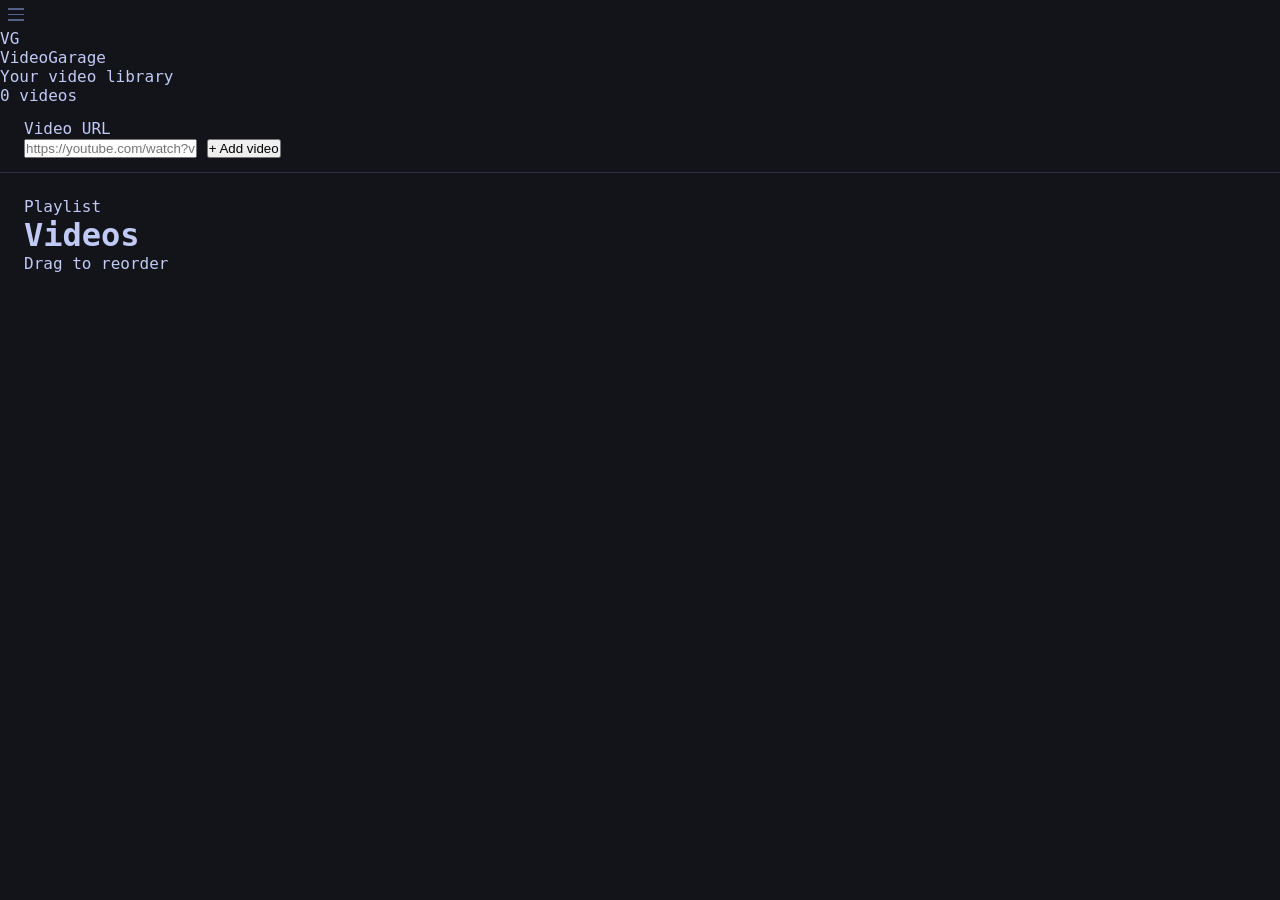
==== commit ba03acbc: "chore: 設定値をconfig.jsに外出ししてリポジトリ管理に変更" ====
--- a/frontend/index.html
+++ b/frontend/index.html
@@ -4,72 +4,88 @@
 <meta charset="UTF-8">
 <meta name="viewport" content="width=device-width, initial-scale=1.0">
 <title>VideoGarage</title>
-<link href="https://fonts.googleapis.com/css2?family=JetBrains+Mono:ital,wght@0,300;0,400;0,500;0,700;1,300;1,400&family=Noto+Sans+JP:wght@300;400&display=swap" rel="stylesheet">
+<link href="https://fonts.googleapis.com/css2?family=Inter:wght@400;500;600;700;800&family=Noto+Sans+JP:wght@400;500;700&display=swap" rel="stylesheet">
 <link rel="stylesheet" href="style.css">
 </head>
 <body>
 
 <!-- オーバーレイ -->
-<div class="drawer-overlay" id="drawerOverlay" onclick="closeDrawer()"></div>
+<div class="drawer-overlay" id="drawerOverlay"></div>
 
 <!-- ドロワー -->
-<div class="drawer" id="drawer">
+<aside class="drawer" id="drawer">
   <div class="drawer-header">
-    <span class="drawer-title">-- menu</span>
-    <button class="drawer-close" onclick="closeDrawer()">✕</button>
+    <div>
+      <span class="drawer-kicker">Library</span>
+      <h2 class="drawer-title">VideoGarage</h2>
+    </div>
+    <button class="drawer-close" id="drawerCloseBtn" aria-label="Close menu">×</button>
   </div>
   <div class="drawer-section">
-    <div class="drawer-section-label">-- tabs</div>
+    <div class="drawer-section-label">Playlists</div>
     <div id="tabList"></div>
-    <button class="drawer-add-tab" onclick="addTab()">+ new tab</button>
+    <button class="drawer-add-tab" id="addTabBtn">+ New playlist</button>
   </div>
-</div>
+  <!-- 認証セクション -->
+  <div class="drawer-section">
+    <div class="drawer-section-label">Account</div>
+    <div id="authStatus" class="auth-status">Guest — saved on this device</div>
+    <button class="drawer-add-tab" id="authBtn">Sign in</button>
+  </div>
+</aside>
 
-<!-- 長押しコンテキストメニュー -->
+<!-- プレイリスト操作メニュー -->
 <div class="context-menu" id="contextMenu">
-  <button onclick="renameTabFromMenu()">rename</button>
-  <button onclick="deleteTabFromMenu()" class="danger">delete</button>
+  <button id="ctxRenameBtn">Rename</button>
+  <button id="ctxDeleteBtn" class="danger">Delete</button>
 </div>
 
 <!-- メインエリア -->
 <div class="main">
 
-  <!-- addFormBar -->
+  <header class="app-header">
+    <div class="app-header-left">
+      <button class="hamburger" id="hamburgerBtn" title="Menu" aria-label="Open menu">
+        <span></span><span></span><span></span>
+      </button>
+      <div class="brand-mark">VG</div>
+      <div class="brand-copy">
+        <div class="brand-name">VideoGarage</div>
+        <div class="brand-sub">Your video library</div>
+      </div>
+    </div>
+    <div class="header-meta">
+      <span class="header-chip" id="videoCount">0 videos</span>
+    </div>
+  </header>
+
+  <!-- 追加フォーム -->
   <div class="add-form-bar" id="addFormBar">
-    <div class="code-block" style="margin-bottom:0;">
-      <div class="code-line">
-        <div class="hamburger-wrap">
-          <button class="hamburger" onclick="openDrawer()" title="menu">
-            <span></span><span></span><span></span>
-          </button>
-        </div>
-        <input class="str-input url-input" id="urlInput" type="text" placeholder='"https://youtube.com/watch?v=..."' autocomplete="off" />
-        <button class="btn-exec" onclick="addVideo()">Add</button>
+    <div class="input-panel">
+      <label class="field-label" for="urlInput">Video URL</label>
+      <div class="field-row">
+        <input class="text-input url-input" id="urlInput" type="text" placeholder="https://youtube.com/watch?v=..." autocomplete="off" spellcheck="false" />
+        <button class="btn-primary" id="addVideoBtn"><span>+</span> Add video</button>
       </div>
     </div>
   </div>
 
   <!-- コンテンツ -->
   <div class="content">
-    <div class="sec-comment">-- M.playlist = {</div>
+    <div class="content-header">
+      <div>
+        <span class="eyebrow">Playlist</span>
+        <h1 id="playlistTitle">Videos</h1>
+      </div>
+      <div class="header-chip">Drag to reorder</div>
+    </div>
     <div class="gallery" id="gallery"></div>
-    <div class="sec-comment" style="margin-top:16px">-- }</div>
   </div>
 
 </div>
 
-<!-- ステータスライン -->
-<div class="statusline">
-  <div class="sl-mode">NORMAL</div>
-  <div class="sl-file" id="sl-file">video.lua</div>
-  <div class="sl-spacer"></div>
-  <div class="sl-right">
-    <span id="sl-count">0:1</span>
-    <span>utf-8</span>
-  </div>
-</div>
-
-<div class="toast" id="toast"></div>
-<script src="main.js"></script>
+<div class="toast" id="toast" role="status" aria-live="polite"></div>
+<script src="config.js"></script>
+<script type="module" src="main.js"></script>
 </body>
 </html>
